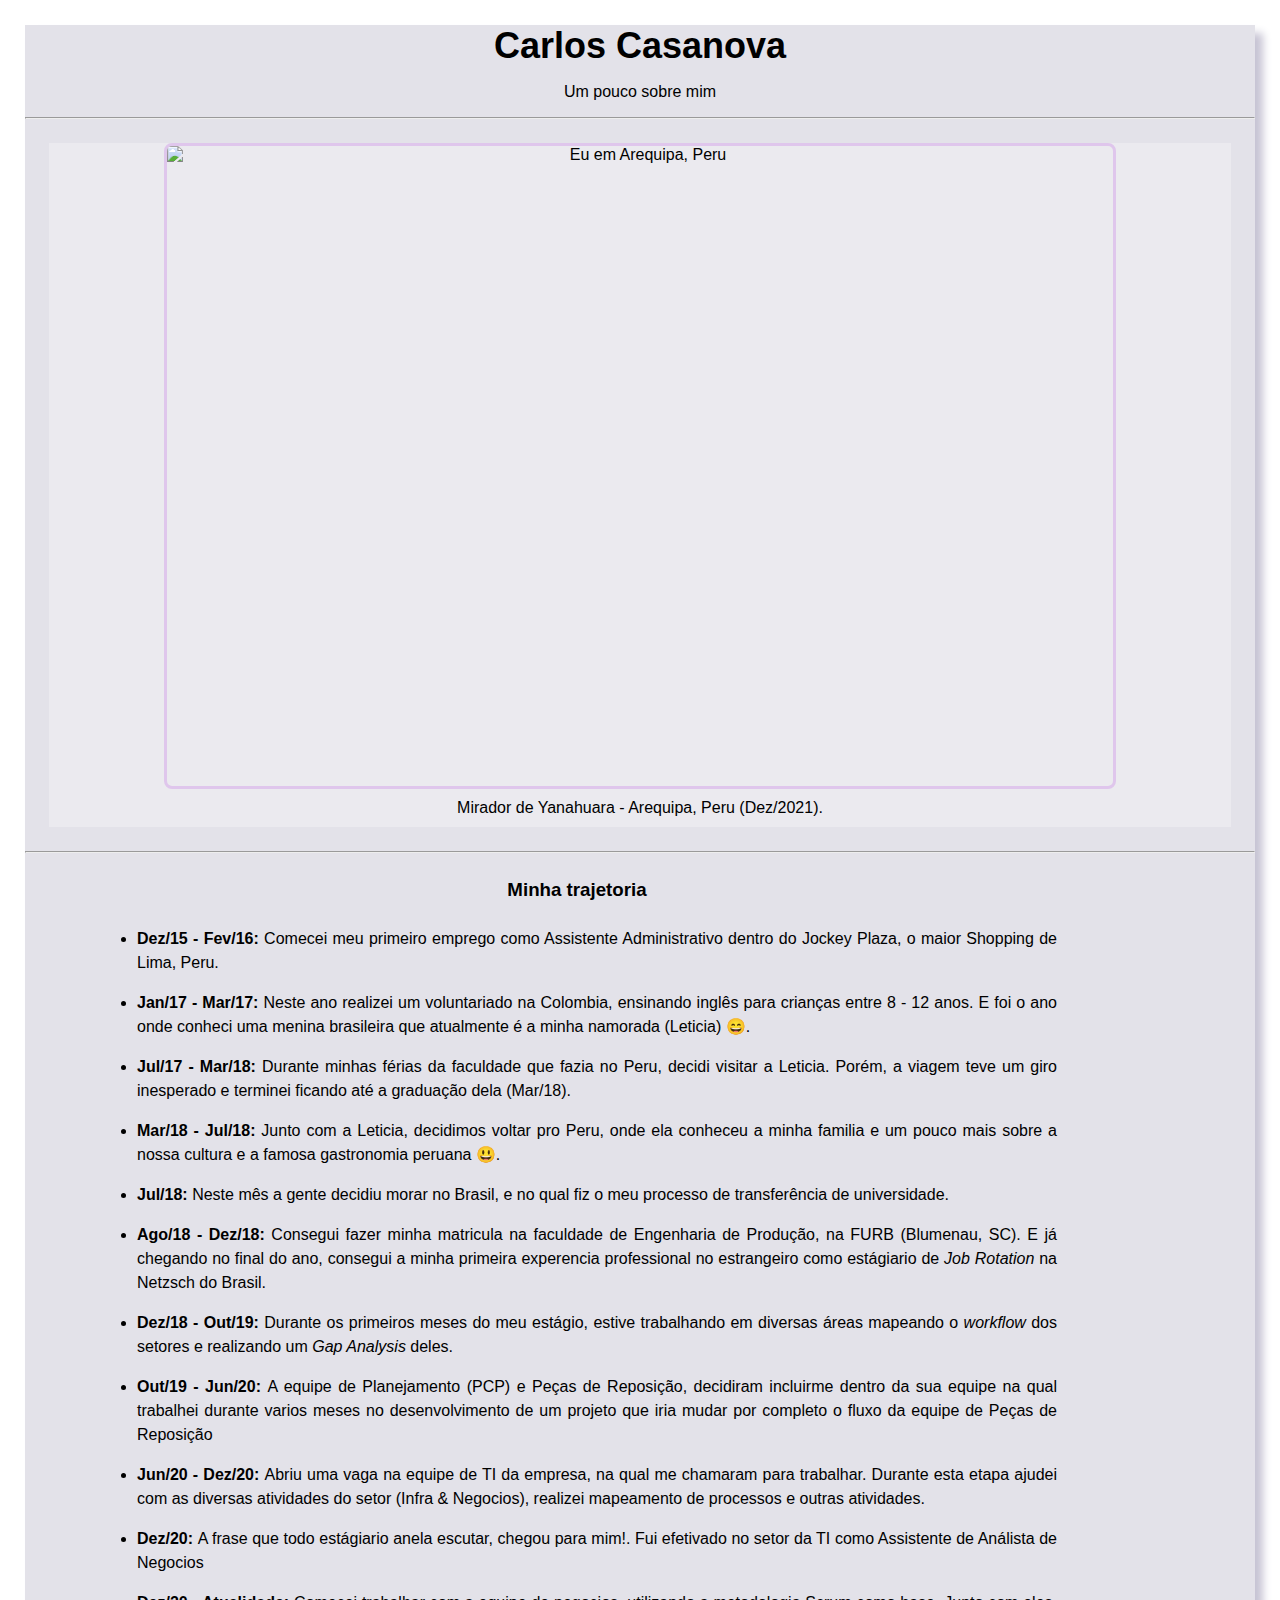
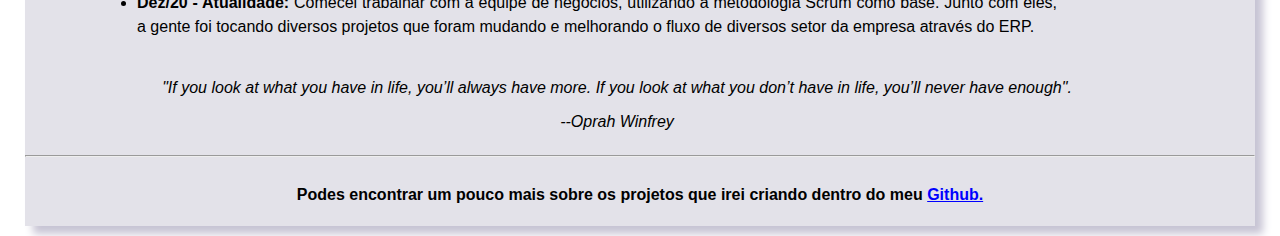
==== Resumo/index.html @ f41dcadf "Pequeno Resumo" ====
<!DOCTYPE html>
<html lang="pt-br">
  <head>
    <meta charset="UTF-8" />
    <meta http-equiv="X-UA-Compatible" content="IE=edge" />
    <meta name="viewport" content="width=device-width, initial-scale=1.0" />
    <title>Tribute Page</title>
  </head>
  <link
    href="https://cdn.jsdelivr.net/npm/bootstrap@5.1.3/dist/css/bootstrap.min.css"
    rel="stylesheet"
    integrity="sha384-1BmE4kWBq78iYhFldvKuhfTAU6auU8tT94WrHftjDbrCEXSU1oBoqyl2QvZ6jIW3"
  />
  <style type="text/css">
    body {
      font-size: 16px;
      margin: 25px 25px 10px;
    }
    h1 {
      font-size: 36px;
      margin: 0px;
    }

    @media (max-width: 400px) {
      h1 {
        font-size: 32px;
        margin: 0px;
      }
    }
    #title {
      text-align: center;
    }

    #main {
      background-color: hsl(250, 15%, 90%);
      box-shadow: 8px 8px 8px hsl(250, 15%, 80%); /*Offset x  Offset y blur-radius (difuminação) spread-radius (cor)*/
      text-align: center;
      font-family: "Segoe UI", Tahoma, Geneva, Verdana, sans-serif;
    }

    #img-div {
      background-color: rgba(255, 255, 255, 0.288);
      margin: 24px;
    }

    #image {
      
      max-width: 80%;
      height: 640px;
      margin: 10px auto;
      display: block;
      border-radius: 8px;
      border-style: solid;
      border-color: hsl(280, 50%, 85%);
    }
    @media (max-width: 400px) {
      #img-caption {
        font-size: 12px;
      }
    }
    #img-caption {
      margin: 8px;
      padding-bottom: 10px;
    }

    article {
      margin: 24px 0px 24px 60px;
      height: auto;
      width: 80%;
    }
    #tribute-info {
      line-height: 24px;
      text-align: justify;
    }
    li {
      margin: 16px 12px;
    }
    #headline {
      text-align: center;
      margin: 25px 0px;
    }
    blockquote{
        font-style: italic;
        margin: 40px 120px 24px 100px;
        max-width: 80%;
    }
    footer {
      align-items: center;
      position: relative;
      padding: 0.04px;
    }
    a {
      color: blue;
    }
    a:hover {
      color: #74638f;
    }
  </style>

  <body>
    <main id="main">
      <header id="title">
        <h1>Carlos Casanova</h1>
        <p id="sub-tittle">Um pouco sobre mim</p>
        <hr />
      </header>
      <figure id="img-div">
        <img
          src="https://i.ibb.co/8rRVqXH/Whats-App-Image-2022-01-31-at-21-45-46.jpg"
          alt="Eu em Arequipa, Peru"
          id="image"
        />
        <figcaption>
          <p id="img-caption">
            Mirador de Yanahuara - Arequipa, Peru (Dez/2021).
          </p>
        </figcaption>
      </figure>
      <hr />
      <article id="tribute-info">
        <h3 id="headline">Minha trajetoria</h3>
        <ul>
          <li>
            <strong>Dez/15 - Fev/16: </strong>Comecei meu primeiro emprego como
            Assistente Administrativo dentro do Jockey Plaza, o maior Shopping
            de Lima, Peru.
          </li>
          <li>
            <strong>Jan/17 - Mar/17: </strong>Neste ano realizei um voluntariado
            na Colombia, ensinando inglês para crianças entre 8 - 12 anos. E foi
            o ano onde conheci uma menina brasileira que atualmente é a minha
            namorada (Leticia) 😄.
          </li>
          <li>
            <strong>Jul/17 - Mar/18: </strong>Durante minhas férias da faculdade
            que fazia no Peru, decidi visitar a Leticia. Porém, a viagem teve um
            giro inesperado e terminei ficando até a graduação dela (Mar/18).
          </li>
          <li>
            <strong>Mar/18 - Jul/18: </strong>Junto com a Leticia, decidimos
            voltar pro Peru, onde ela conheceu a minha familia e um pouco mais
            sobre a nossa cultura e a famosa gastronomia peruana 😃.
          </li>
          <li>
            <strong>Jul/18: </strong>Neste mês a gente decidiu morar no Brasil,
            e no qual fiz o meu processo de transferência de universidade.
          </li>
          <li>
            <strong>Ago/18 - Dez/18: </strong>Consegui fazer minha matricula na
            faculdade de Engenharia de Produção, na FURB (Blumenau, SC). E já
            chegando no final do ano, consegui a minha primeira experencia
            professional no estrangeiro como estágiario de
            <i>Job Rotation</i> na Netzsch do Brasil.
          </li>
          <li>
            <strong>Dez/18 - Out/19: </strong>Durante os primeiros meses do meu
            estágio, estive trabalhando em diversas áreas mapeando o
            <i>workflow</i> dos setores e realizando um
            <i>Gap Analysis</i> deles.
          </li>
          <li>
            <strong>Out/19 - Jun/20: </strong>A equipe de Planejamento (PCP) e
            Peças de Reposição, decidiram incluirme dentro da sua equipe na qual
            trabalhei durante varios meses no desenvolvimento de um projeto que
            iria mudar por completo o fluxo da equipe de Peças de Reposição
          </li>
          <li>
            <strong>Jun/20 - Dez/20: </strong>Abriu uma vaga na equipe de TI da
            empresa, na qual me chamaram para trabalhar. Durante esta etapa
            ajudei com as diversas atividades do setor (Infra & Negocios),
            realizei mapeamento de processos e outras atividades.
          </li>
          <li>
            <strong>Dez/20: </strong>A frase que todo estágiario anela escutar,
            chegou para mim!. Fui efetivado no setor da TI como Assistente de
            Análista de Negocios
          </li>
          <li>
            <strong>Dez/20 - Atualidade: </strong>Comecei trabalhar com a equipe
            de negocios, utilizando a metodologia Scrum como base. Junto com
            eles, a gente foi tocando diversos projetos que foram mudando e
            melhorando o fluxo de diversos setor da empresa através do ERP.
          </li>
        </ul>
      </article>
      <blockquote>
        <p>
          "If you look at what you have in life, you’ll always have more. If you
          look at what you don’t have in life, you’ll never have enough".
        </p>
        <cite>--Oprah Winfrey</cite>
      </blockquote>
      <hr>
      <footer>
        <h4>
          Podes encontrar um pouco mais sobre os projetos que irei criando
          dentro do meu
          <a
            href="https://github.com/carlosctu"
            id="tribute-link"
            target="_blank"
            >Github.</a
          >
        </h4>
      </footer>
    </main>
  </body>
</html>
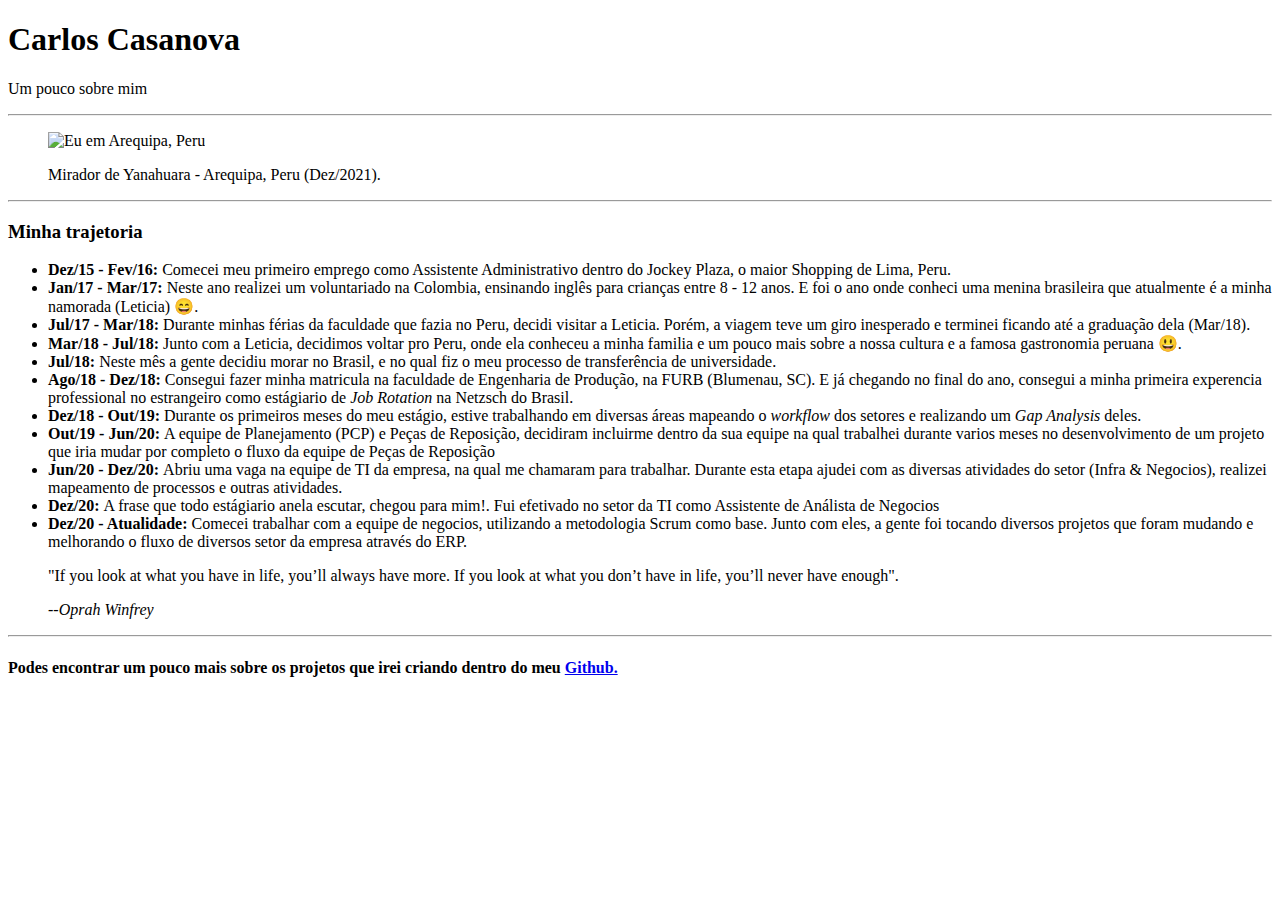
==== commit cd60f06a: "About me" ====
--- a/Resumo/index.html
+++ b/Resumo/index.html
@@ -6,96 +6,7 @@
     <meta name="viewport" content="width=device-width, initial-scale=1.0" />
     <title>Tribute Page</title>
   </head>
-  <link
-    href="https://cdn.jsdelivr.net/npm/bootstrap@5.1.3/dist/css/bootstrap.min.css"
-    rel="stylesheet"
-    integrity="sha384-1BmE4kWBq78iYhFldvKuhfTAU6auU8tT94WrHftjDbrCEXSU1oBoqyl2QvZ6jIW3"
-  />
-  <style type="text/css">
-    body {
-      font-size: 16px;
-      margin: 25px 25px 10px;
-    }
-    h1 {
-      font-size: 36px;
-      margin: 0px;
-    }
-
-    @media (max-width: 400px) {
-      h1 {
-        font-size: 32px;
-        margin: 0px;
-      }
-    }
-    #title {
-      text-align: center;
-    }
-
-    #main {
-      background-color: hsl(250, 15%, 90%);
-      box-shadow: 8px 8px 8px hsl(250, 15%, 80%); /*Offset x  Offset y blur-radius (difuminação) spread-radius (cor)*/
-      text-align: center;
-      font-family: "Segoe UI", Tahoma, Geneva, Verdana, sans-serif;
-    }
-
-    #img-div {
-      background-color: rgba(255, 255, 255, 0.288);
-      margin: 24px;
-    }
-
-    #image {
-      
-      max-width: 80%;
-      height: 640px;
-      margin: 10px auto;
-      display: block;
-      border-radius: 8px;
-      border-style: solid;
-      border-color: hsl(280, 50%, 85%);
-    }
-    @media (max-width: 400px) {
-      #img-caption {
-        font-size: 12px;
-      }
-    }
-    #img-caption {
-      margin: 8px;
-      padding-bottom: 10px;
-    }
-
-    article {
-      margin: 24px 0px 24px 60px;
-      height: auto;
-      width: 80%;
-    }
-    #tribute-info {
-      line-height: 24px;
-      text-align: justify;
-    }
-    li {
-      margin: 16px 12px;
-    }
-    #headline {
-      text-align: center;
-      margin: 25px 0px;
-    }
-    blockquote{
-        font-style: italic;
-        margin: 40px 120px 24px 100px;
-        max-width: 80%;
-    }
-    footer {
-      align-items: center;
-      position: relative;
-      padding: 0.04px;
-    }
-    a {
-      color: blue;
-    }
-    a:hover {
-      color: #74638f;
-    }
-  </style>
+  <link rel="stylesheet" type="text/css" href="/design.css">
 
   <body>
     <main id="main">
